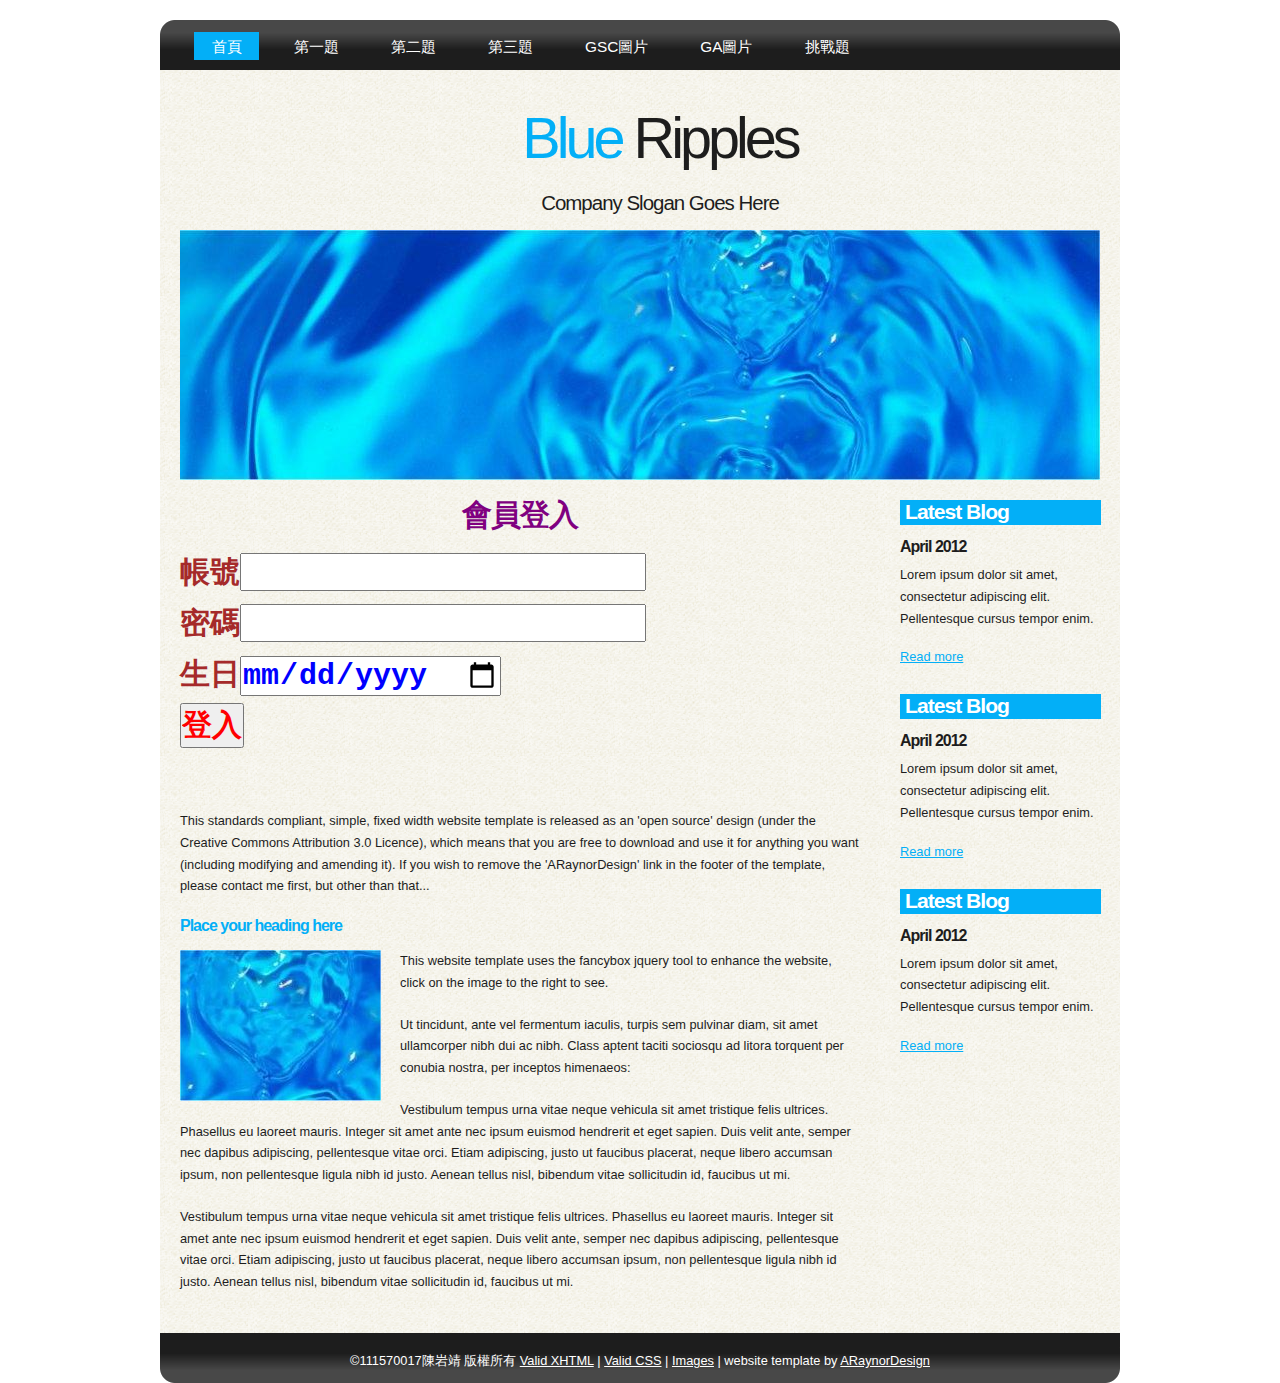
==== a1.html @ 1b4ef096 "Add files via upload" ====
<!DOCTYPE html PUBLIC "-//W3C//DTD XHTML 1.1//EN" "http://www.w3.org/TR/xhtml11/DTD/xhtml11.dtd">
<html xmlns="http://www.w3.org/1999/xhtml" xml:lang="en">

<head>
  <title>111570017陳岩靖</title>
  <meta name="description" content="free website template" />
  <meta name="keywords" content="enter your keywords here" />
  <meta http-equiv="content-type" content="text/html; charset=utf-8" />
  <link rel="stylesheet" type="text/css" href="css/style.css" />
  <script type="text/javascript" src="js/jquery.min.js"></script>
  <script type="text/javascript" src="js/jquery.easing.min.js"></script>
  <script type="text/javascript" src="js/jquery.lavalamp.min.js"></script>
  <script type="text/javascript">
    $(function() {
      $("#lava_menu").lavaLamp({
        fx: "backout",
        speed: 700
      });
    });
  </script>
    <script type="text/javascript" src="js/jquery.nivo.slider.pack.js"></script>
    <script type="text/javascript">
    $(window).load(function() {
        $('#slider').nivoSlider();
    });
    </script>

    <script>
      function show1()
      {
        q1=t1.value
        q2=t2.value
        q3=t3.value

        if(q2==123)
        {
          document.getElementById("p1").innerHTML=
        q1+"您好 您已經成功登入網站"
        
        document.getElementById("p2").innerHTML=
        "你的生日是"+q3
        }

        else
        {
          document.getElementById("p1").innerHTML=
          q1+" 您的密碼錯誤"
        }
      
      }
      
    </script>

</head>

<body>
  <div id="main">	
    <div id="site_content">  
	  <div id="menubar">
        <ul class="lavaLampWithImage" id="lava_menu">
          <li class="current"><a href="index.html">首頁</a></li>
          <li><a href="a1.html">第一題</a></li>
          <li><a href="a2.html">第二題</a></li>
          <li><a href="a3.html">第三題</a></li>
          <li><a href="a4.html">GSC圖片</a></li>
          <li><a href="a5.html">GA圖片</a></li>
          <li><a href="a6.html">挑戰題</a></li>
        </ul>
	  </div><!--close menubar-->
      <div id="header">  
        <h1>Blue <span>Ripples</span></h1>	
	    <h2>Company Slogan Goes Here</h2>
      </div><!--close header-->	
	  <div id="banner_image">
	    <div id="slider-wrapper">        
          <div id="slider" class="nivoSlider">
            <img src="images/slide1.jpg" alt="" />
            <img src="images/slide2.jpg" alt="" />
            <img src="images/slide3.jpg" alt="" />
		  </div><!--close slider-->
		</div><!--close slider-wrapper-->
	  </div><!--close banner_image-->		  
      <div id="content">
        <div class="content_item">
          <h1 class="s1">會員登入</h1>
          <p class="s4">
          帳號<input type="text" id="t1" class="s3">
          <br>
          密碼<input type="password" id="t2" class="s3">
          <br>
          生日<input type="date" id="t3" class="s3">
          <br>
          <input type="button" id="b1" class="s2" value="登入" onclick="show1()">
        </p>

        <p id="p1" class="s2">
        </p>

        <p id="p2" class="s2">

        </p>

          <p>This standards compliant, simple, fixed width website template is released as an 'open source' design (under the Creative Commons Attribution 3.0 Licence), which means that you are free to download and use it for anything you want (including modifying and amending it). If you wish to remove the 'ARaynorDesign' link in the footer of the template, please contact me first, but other than that...</p>
          <h3>Place your heading here</h3>
          <div style="width:200px; float:left; padding: 0px 20px 10px 0px;"><img alt="image" src="images/image.jpg" /></div>
          <p>This website template uses the fancybox jquery tool to enhance the website, click on the image to the right to see. </p>
          <p>Ut tincidunt, ante vel fermentum iaculis, turpis sem pulvinar diam, sit amet ullamcorper nibh dui ac nibh. Class aptent taciti sociosqu ad litora torquent per conubia nostra, per inceptos himenaeos:</p>
          <p>Vestibulum tempus urna vitae neque vehicula sit amet tristique felis ultrices. Phasellus eu laoreet mauris. Integer sit amet ante nec ipsum euismod hendrerit et eget sapien. Duis velit ante, semper nec dapibus adipiscing, pellentesque vitae orci. Etiam adipiscing, justo ut faucibus placerat, neque libero accumsan ipsum, non pellentesque ligula nibh id justo. Aenean tellus nisl, bibendum vitae sollicitudin id, faucibus ut mi.</p>
          <p>Vestibulum tempus urna vitae neque vehicula sit amet tristique felis ultrices. Phasellus eu laoreet mauris. Integer sit amet ante nec ipsum euismod hendrerit et eget sapien. Duis velit ante, semper nec dapibus adipiscing, pellentesque vitae orci. Etiam adipiscing, justo ut faucibus placerat, neque libero accumsan ipsum, non pellentesque ligula nibh id justo. Aenean tellus nisl, bibendum vitae sollicitudin id, faucibus ut mi.</p>
		</div><!--close content_item-->	
	      
		<div class="sidebar_container">   		  
		  <div class="sidebar">
            <div class="sidebar_item">
                <h2>Latest Blog</h2>
			    <h4>April 2012</h4>
                <p>Lorem ipsum dolor sit amet, consectetur adipiscing elit. Pellentesque cursus tempor enim.</p>
		          <a href="#">Read more</a>
              </div><!--close sidebar_item--> 
          </div><!--close sidebar-->     		
		  <div class="sidebar">
            <div class="sidebar_item">
              <h2>Latest Blog</h2>
		  	  <h4>April 2012</h4>
              <p>Lorem ipsum dolor sit amet, consectetur adipiscing elit. Pellentesque cursus tempor enim.</p>
		        <a href="#">Read more</a>
            </div><!--close sidebar_item--> 
          </div><!--close sidebar-->  
		  <div class="sidebar">
            <div class="sidebar_item">
              <h2>Latest Blog</h2>
			  <h4>April 2012</h4>
              <p>Lorem ipsum dolor sit amet, consectetur adipiscing elit. Pellentesque cursus tempor enim.</p>
		        <a href="#">Read more</a>
            </div><!--close sidebar_item--> 
          </div><!--close sidebar-->  
        </div><!--close sidebar_container-->	
       <br style="clear:both;" />
      </div><!--close content-->	
    </div><!--close site_content-->	
    <div id="footer">  
      &copy;111570017陳岩靖 版權所有
      <a href="http://validator.w3.org/check?uri=referer">Valid XHTML</a> | <a href="http://jigsaw.w3.org/css-validator/check/referer">Valid CSS</a> | <a href="http://fotogrph.com/">Images</a> | website template by <a href="http://www.araynordesign.co.uk">ARaynorDesign</a>
    </div><!--close footer-->	
  </div><!--close main-->	
</body>
</html>
---- css/style.css ----
html
{ height: 100%;}

*
{ margin: 0;
  padding: 0;}

body
{ font: normal .80em arial, sans-serif;
  background: #FFF;
  color: #1D1D1D;}

p
{ padding: 0 0 20px 0;
  line-height: 1.7em;}
  
img
{ border: 0;}

h1, h2, h3, h4, h5, h6 
{ font: bold 175% arial, sans-serif;
  color: #03AFF7;
  letter-spacing: -1px;
  margin: 0 0 10px 0;
  padding: 15px 0 0 0;}

h2
{ font: bold 165% arial, sans-serif;}

h3
{ font: bold 125% arial, sans-serif;
  padding: 0 0 5px 0;
  color: #03AFF7;}

h4, h5, h6
{ margin: 0;
  padding: 0 0 5px 0;
  font: bold 110% arial, sans-serif;
  color: #1D1D1D;
  line-height: 1.5em;}

h5, h6
{ font: italic 95% arial, sans-serif;
  color: #1D1D1D;
  padding-bottom: 15px;}

h6
{ color: #362C20;}

a, a:hover
{ background: transparent;
  outline: none;
  text-decoration: underline;
  color: #5D5D5D;}

a:hover
{ text-decoration: underline;
  color: #1D1D1D;}

ul
{ margin: 2px 0 22px 17px;}

ul li
{ margin: 2px 0 15px 17px;}

ol
{ margin: 8px 0 22px 20px;}

ol li
{ margin: 0 0 11px 0;}

#main, #header, #banner, #menubar, #site_content, #footer, #contact, #footer_content
{ margin-left: auto; 
  margin-right: auto;}

#header
{ width: 1000px;
  height: 140px;
  padding-top: 20px;
  background: transparent;
  text-align: center;}

#banner_image {
    margin: 0 auto;
	width: 920px;
}
#slider-wrapper {
    height: 250px;
	background: transparent;
	width: 920px;
}
#slider {
    background: url("../images/loading.gif") no-repeat scroll 50% 50% transparent;
    height: 250px;
    position: relative;
    width: 920px;
}
#slider img {
    display: none;
    left: 0;
    position: absolute;
    top: 0;
}
#slider a {
    border: 0 none;
    display: block;
}
.nivoSlider {
    position: relative;
}
.nivoSlider img {
    left: 0;
    position: absolute;
    top: 0;
}
.nivoSlider a.nivo-imageLink {
    border: 0 none;
    display: none;
    height: 100%;
    left: 0;
    margin: 0;
    padding: 0;
    position: absolute;
    top: 0;
    width: 100%;
    z-index: 6;
}
.nivo-slice {
    display: block;
    height: 100%;
    position: absolute;
    z-index: 5;
}
.nivo-box {
    display: block;
    position: absolute;
    z-index: 5;
}
.nivo-caption {
    background: none repeat scroll 0 0 #000000;
    bottom: 0;
    color: #FFFFFF;
    font-family: arial;
    left: 0;
    position: absolute;
    text-transform: uppercase;
    width: 100%;
    z-index: 8;
}
.nivo-caption p {
    margin: 0;
    padding: 5px;
}
.nivo-caption a {
    color: red;
    display: inline !important;
    text-decoration: none;
}
.nivo-caption a:hover {
    color: blue;
    text-decoration: underline;
}
.nivo-html-caption {
    display: none;
}
.nivo-directionNav a {
    background: url("../images/arrows.png") no-repeat scroll 0 0 transparent;
    cursor: pointer;
    display: block;
    height: 30px;
    position: absolute;
    text-indent: -9999px;
    top: 45%;
    width: 30px;
    z-index: 9;
}
a.nivo-prevNav {
    left: 15px;
}
a.nivo-nextNav {
    background-position: -30px 50%;
    right: 15px;
}
.nivo-controlNav {
    bottom: -30px;
    left: 50%;
    margin-left: -40px;
    position: absolute;
}
.nivo-controlNav a {
    cursor: pointer;
    float: left;
    height: 22px;
    margin-top: 250px;
    position: relative;
    text-indent: -9999px;
    width: 22px;
    z-index: 9;
}
.nivo-controlNav a.active {
    background-position: 0 -22px;
}
  
#header H1
{ width: 1000px;
  font: normal 450% arial, sans-serif;
  color: #03AFF7;
  letter-spacing: -4px;
  background: transparent;}

span
{ color: #1D1D1D;}

#header H2
{ width: 1000px;
  font: normal 160% arial, sans-serif;
  color: #1D1D1D;
  letter-spacing: -1px;
  margin-top: -5px;
  background: transparent;}

#menubar
{ width: 960px;
  height: 50px;
  color: #000;
  background: transparent url(../images/menubar.png) no-repeat;} 
  
#contact{
  width: 230px;
  float: left;
  height: 40px;
  background: transparent;
  padding: 10px 0 10px 20px;
}

#site_content
{ width: 960px;
  overflow: hidden;
  margin-top: 20px;
  background: transparent url(../images/pattern.png) repeat;}  

.sidebar_container
{ float: left;
  width: 260px;
  margin: 20px 0 20px 0;}

.sidebar
{ float: right;
  width: 240px;
  padding-left: 10px;
  margin-bottom: 10px;}

.sidebar_item
{ font: normal 100% arial, sans-serif;
  padding: 0 15px 0 0;
  margin-bottom: 20px;
  width: 201px;}

.sidebar h2
{ height: 20px;
  padding: 0 0 5px 5px;
  color: #FFF;
  background: #03AFF7;}  
  
.sidebar h4
{ font-size: 125%;
  color: #1D1D1D;}

.sidebar p
{ color: #1D1D1D;}

.sidebar a
{ color: #03AFF7;}

.sidebar a:hover
{ text-decoration: none;}

.sidebar ul li, .sidebar ul li.selected
{ list-style: none; 
  margin: 15px 0;
  padding: 0;}

.sidebar li.selected, .sidebar li:hover
{ color: #5D5D5D;
  text-decoration: none;} 

#content
{ text-align: left;
  width: 960px;
  padding: 0;
  margin: 0 0 0 20px;
  float: left;}

.content_item
{ width: 680px;
  margin: 0 20px 20px 0;
  float: left;}

.content_image
{ width: 250px;
  padding: 0px 20px 20px 0px;
  float: left;}
  
#footer
{ width: 960px;
  font: normal 100% arial, sans-serif;
  height: 30px;
  margin-bottom: 40px;
  padding: 20px 0 0px 0;
  text-align: center; 
  background: transparent url(../images/footer.png) no-repeat;
  color: #FFF;}

#footer a, #footer a:hover
{ color: #FFF;
  text-decoration: underline;}

#footer a:hover
{ text-decoration: none;}
  
/* from here: http://www.gmarwaha.com/blog/2007/08/23/lavalamp-for-jquery-lovers */
.lavaLampWithImage {
  position: relative;
  height: 30px;
  padding: 10px 0px 5px 0;
  overflow: hidden;
  margin: 0 0px 0 0;
  width: 1000px;
}

.lavaLampWithImage li {
  float: left;
  list-style: none;
}

.lavaLampWithImage li.back {
  background: #03AFF7;
  height: 28px;
  z-index: 8;
  position: absolute;
}

.lavaLampWithImage li a {
  font: normal 120% arial, sans-serif;
  text-decoration: none;
  color: #FFF;
  z-index: 10;
  display: block;
  height: 60px;
  padding: 5px 0px 0px 35px;
  position: relative;
  overflow: hidden;
}

.lavaLampWithImage li a:hover, .lavaLampWithImage li a:active, .lavaLampWithImage li a:visited {
  border: none;
}

.s1
{
  color: purple;
  font-size: 30px;
  font-weight: 900;
  text-align: center;
}

.s2
{
  color: red;
  font-size: 30px;
  font-weight: 900;
  text-align: center;
}

.s3
{
  color: blue;
  font-size: 30px;
  font-weight: 900;
  text-align: left;
}

.s4
{
  color: brown;
  font-size: 30px;
  font-weight: 900;
  text-align:left;
}

.粉紅
{
  background-color: pink;
}

.黃色
{
  background-color: yellow;
}

.but
{
  background-color: yellow;
  color: red;
  font-size: 30px;
  font-weight: 900;
  text-align:left;
}

.but1
{
  background-color: yellow;
  color: blue;
  font-size: 30px;
  font-weight: 900;
  text-align:left;
}

.but2
{
  background-color: blue;
  color:yellow;
  font-size: 30px;
  font-weight: 900;
  text-align:left;
  font-style: italic;
}

.but3
{
  background-color: yellow;
  color: green;
  font-size: 30px;
  font-weight: 900;
  text-align:left;
}
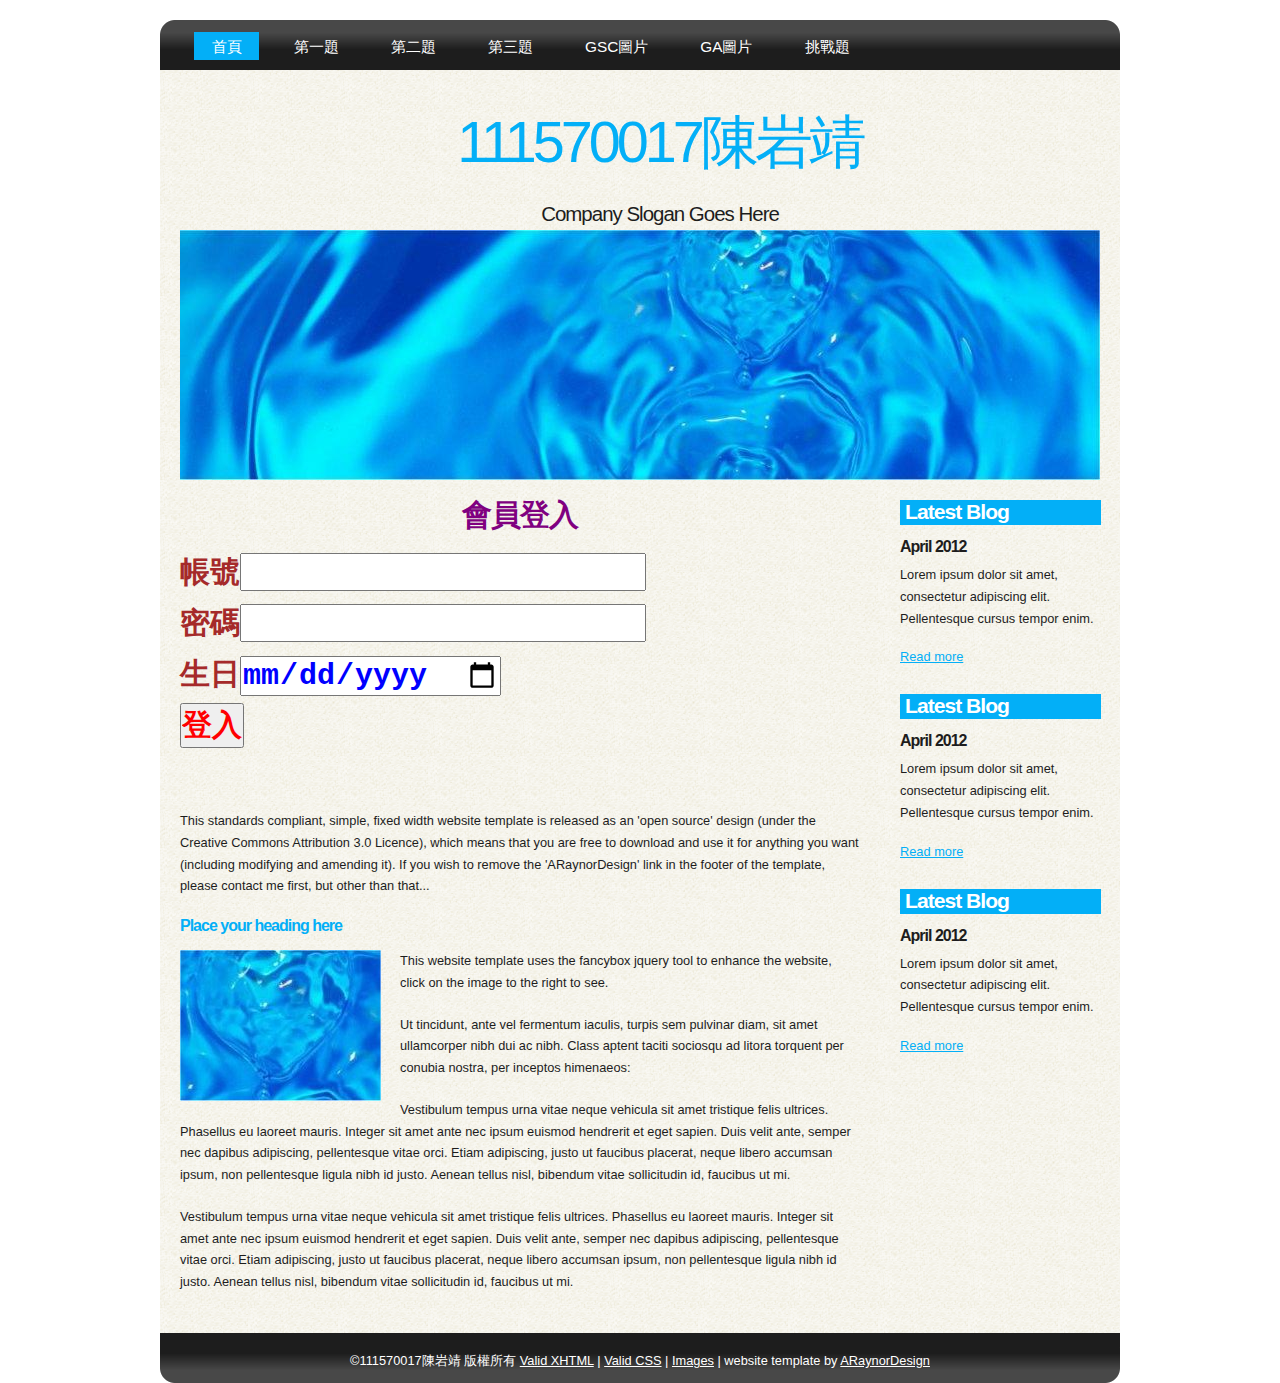
==== commit fa7459e2: "Add files via upload" ====
--- a/a1.html
+++ b/a1.html
@@ -50,7 +50,15 @@
       }
       
     </script>
+<!-- Google tag (gtag.js) -->
+<script async src="https://www.googletagmanager.com/gtag/js?id=G-RDR29KS7MK"></script>
+<script>
+  window.dataLayer = window.dataLayer || [];
+  function gtag(){dataLayer.push(arguments);}
+  gtag('js', new Date());
 
+  gtag('config', 'G-RDR29KS7MK');
+</script>
 </head>
 
 <body>
@@ -68,7 +76,7 @@
         </ul>
 	  </div><!--close menubar-->
       <div id="header">  
-        <h1>Blue <span>Ripples</span></h1>	
+        <h1>111570017陳岩靖</span></h1>	
 	    <h2>Company Slogan Goes Here</h2>
       </div><!--close header-->	
 	  <div id="banner_image">
